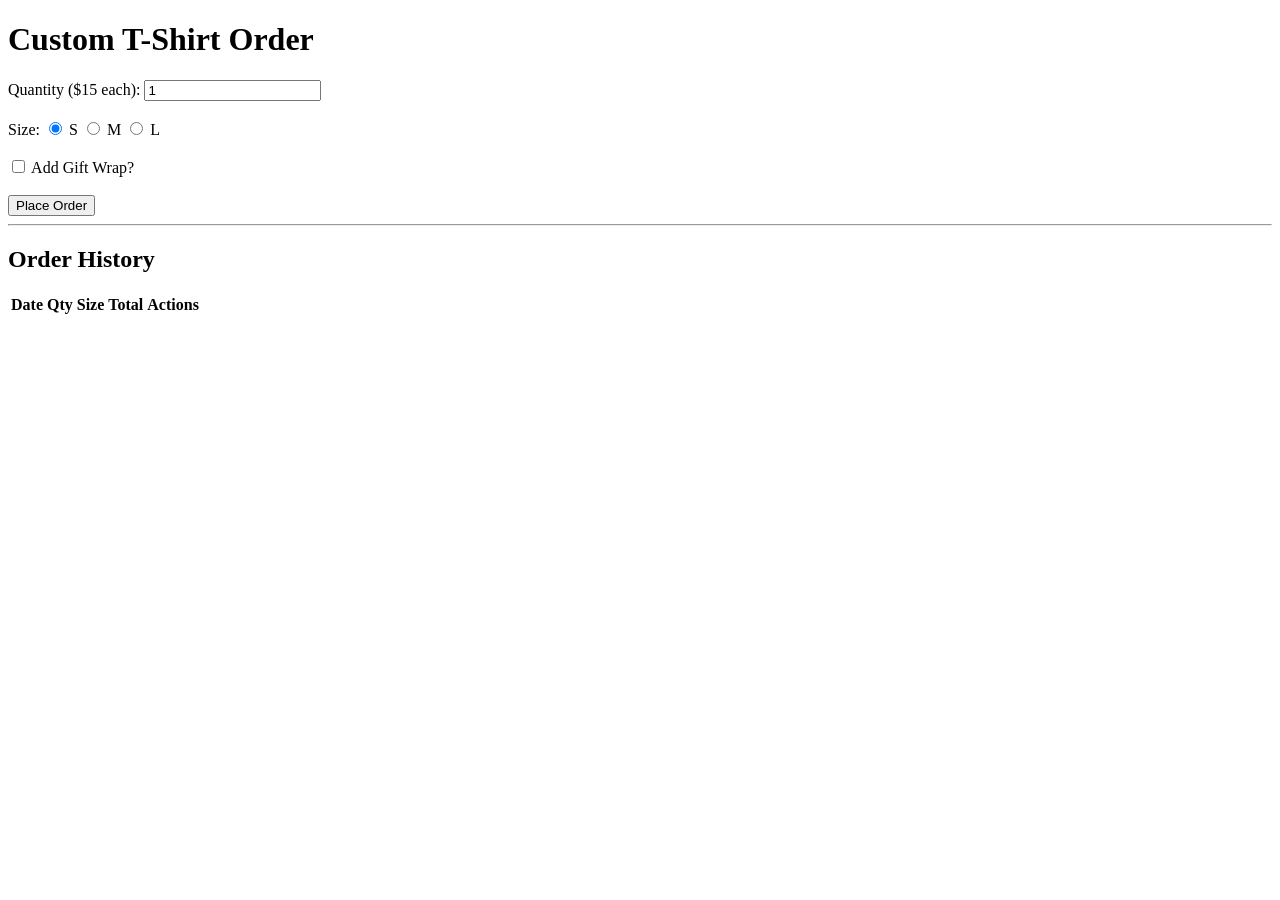
==== w6/index.html @ 797c4f07 "Step 1 Complete" ====
<!DOCTYPE html>
<html lang="en">
<head>
    <meta charset="UTF-8">
    <meta name="viewport" content="width=device-width, initial-scale=1.0">
    <title>The Order History</title>
    <script type="module" src="app.js"></script>
</head>

<body>
    <h1>Custom T-Shirt Order</h1>
    
    <form id="order-form">
        
        <label>Quantity ($15 each): 
            <input type="number" id="qty" value="1" min="1">
        </label>
        <br><br>

        <label>Size:</label>
        <label><input type="radio" name="size" value="Small" checked> S</label>
        <label><input type="radio" name="size" value="Medium"> M</label>
        <label><input type="radio" name="size" value="Large"> L</label>
        <br><br>

        <label>
            <input type="checkbox" id="gift-wrap"> Add Gift Wrap?
        </label>
        <br><br>

        <button type="submit">Place Order</button>
    </form>

    <hr>
    
    <div id="order-history-section">
    <h2>Order History</h2>
    <table id="order-table">
        <thead>
            <tr>
                <th>Date</th>
                <th>Qty</th>
                <th>Size</th>
                <th>Total</th>
                <th>Actions</th>
            </tr>
        </thead>
        <tbody id="order-table-body">
        </tbody>
    </table>
</div>




</body>
</html>
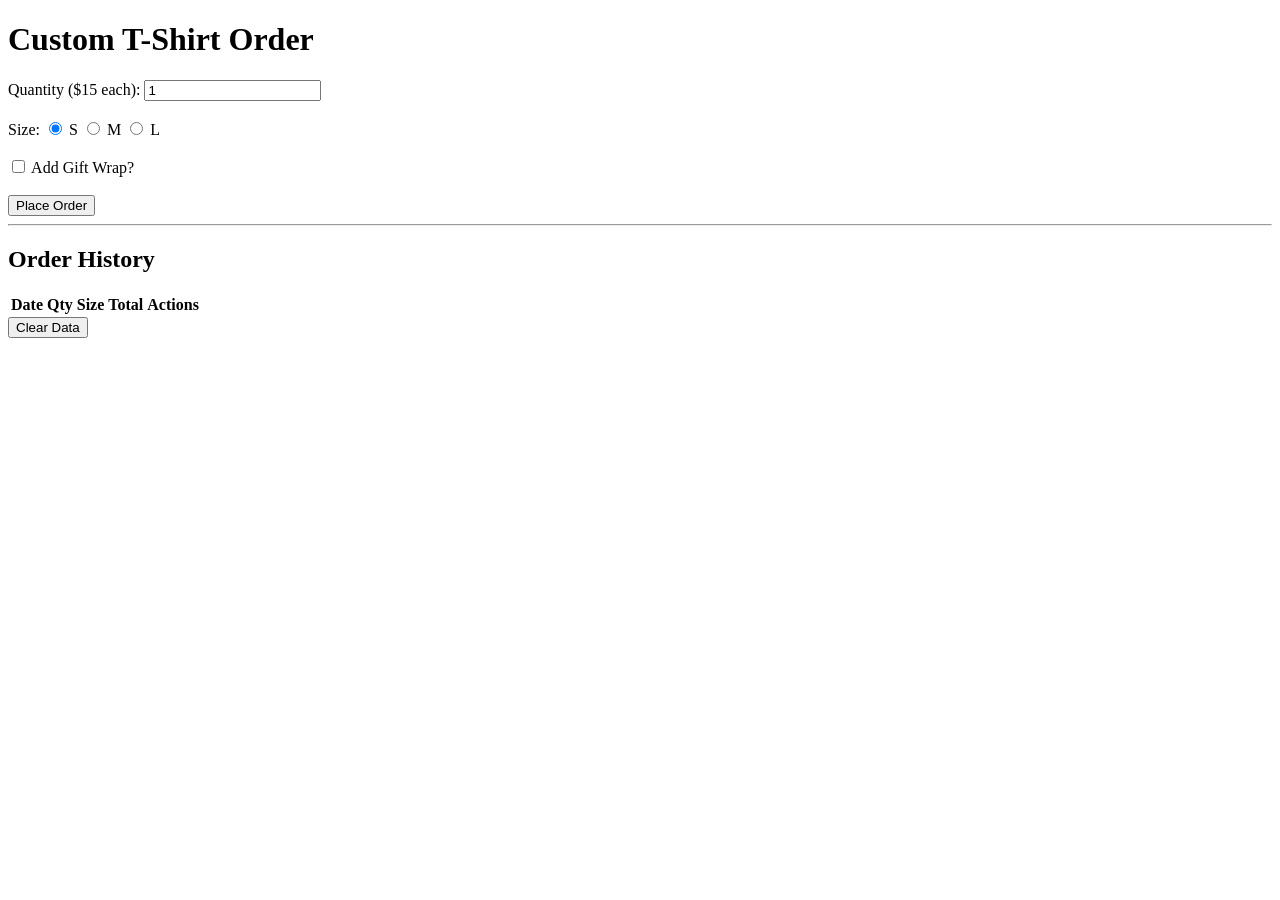
==== commit 219c19e4: "step 5 complete" ====
--- a/w6/index.html
+++ b/w6/index.html
@@ -4,7 +4,7 @@
     <meta charset="UTF-8">
     <meta name="viewport" content="width=device-width, initial-scale=1.0">
     <title>The Order History</title>
-    <script type="module" src="app.js"></script>
+    <script type="module" src="./app.js"></script>
 </head>
 
 <body>
@@ -48,6 +48,8 @@
         <tbody id="order-table-body">
         </tbody>
     </table>
+    <button id="clear-btn">Clear Data</button>
+
 </div>
 
 
